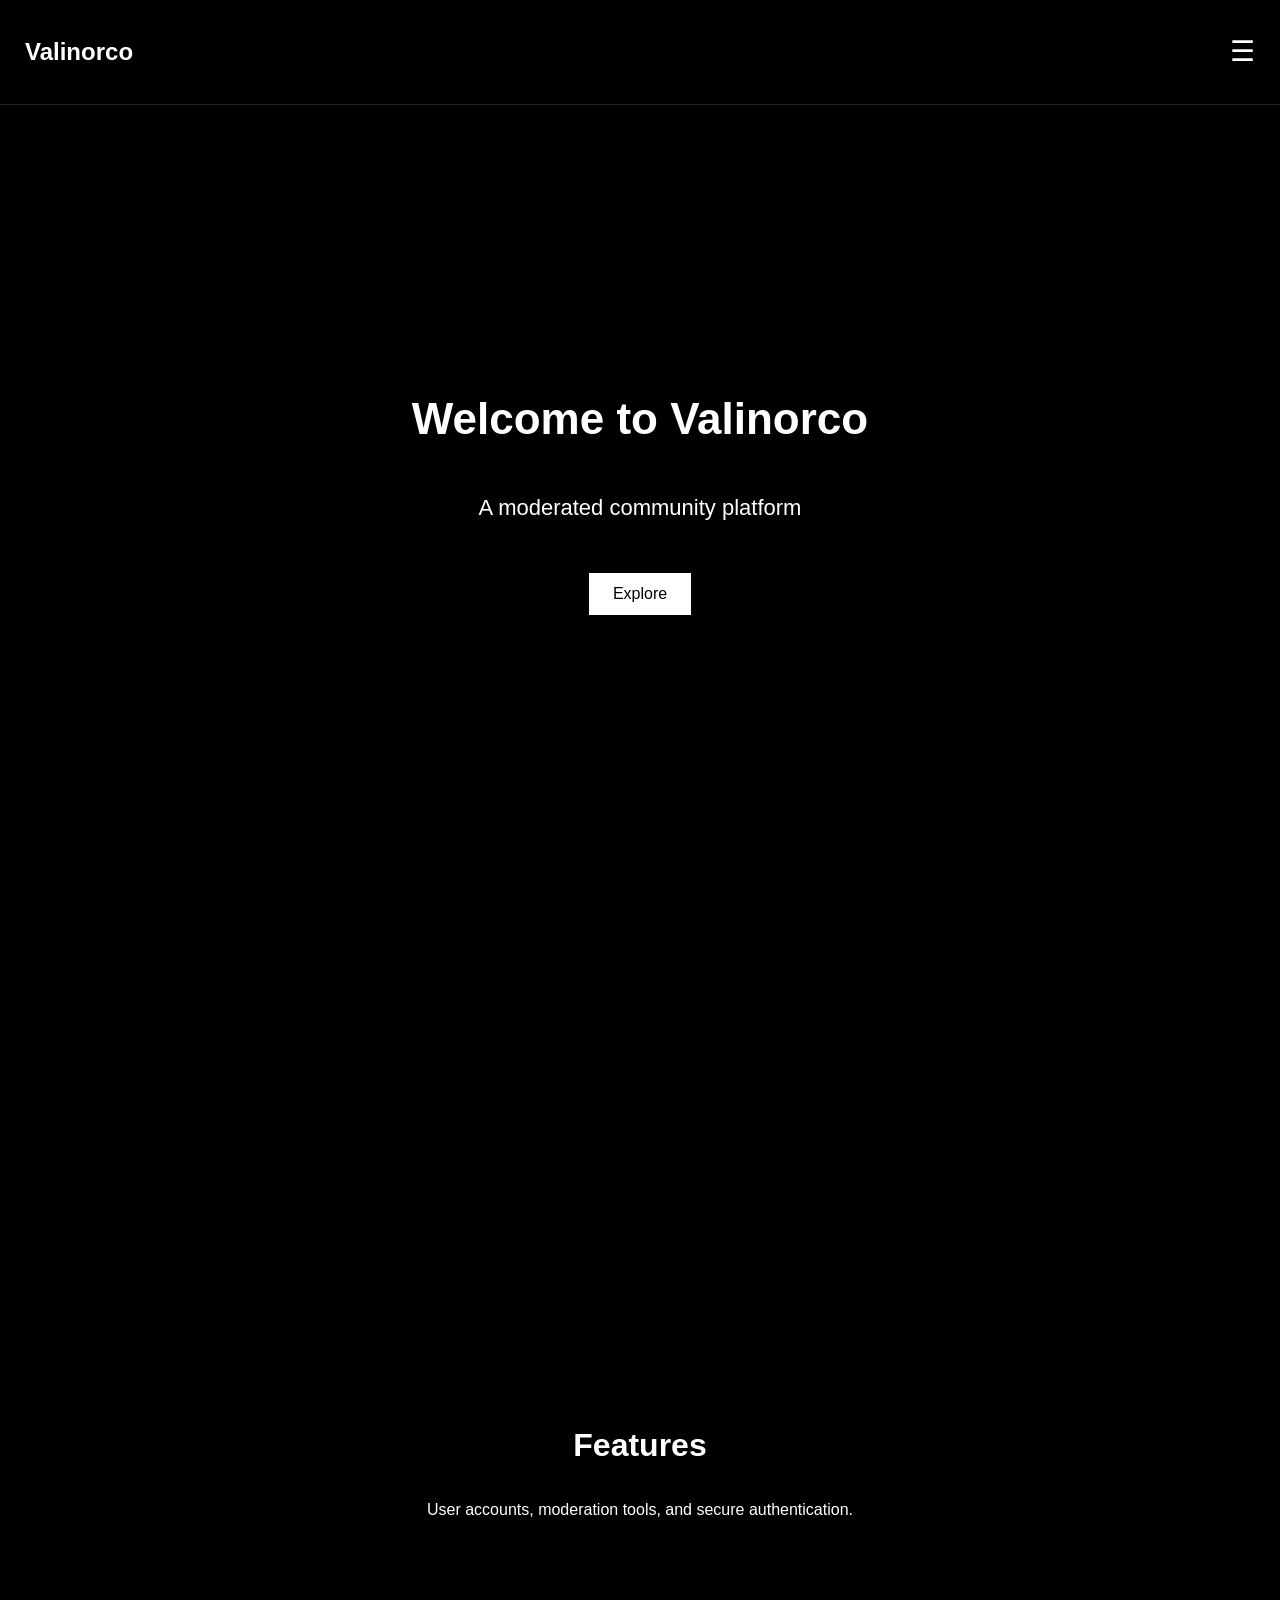
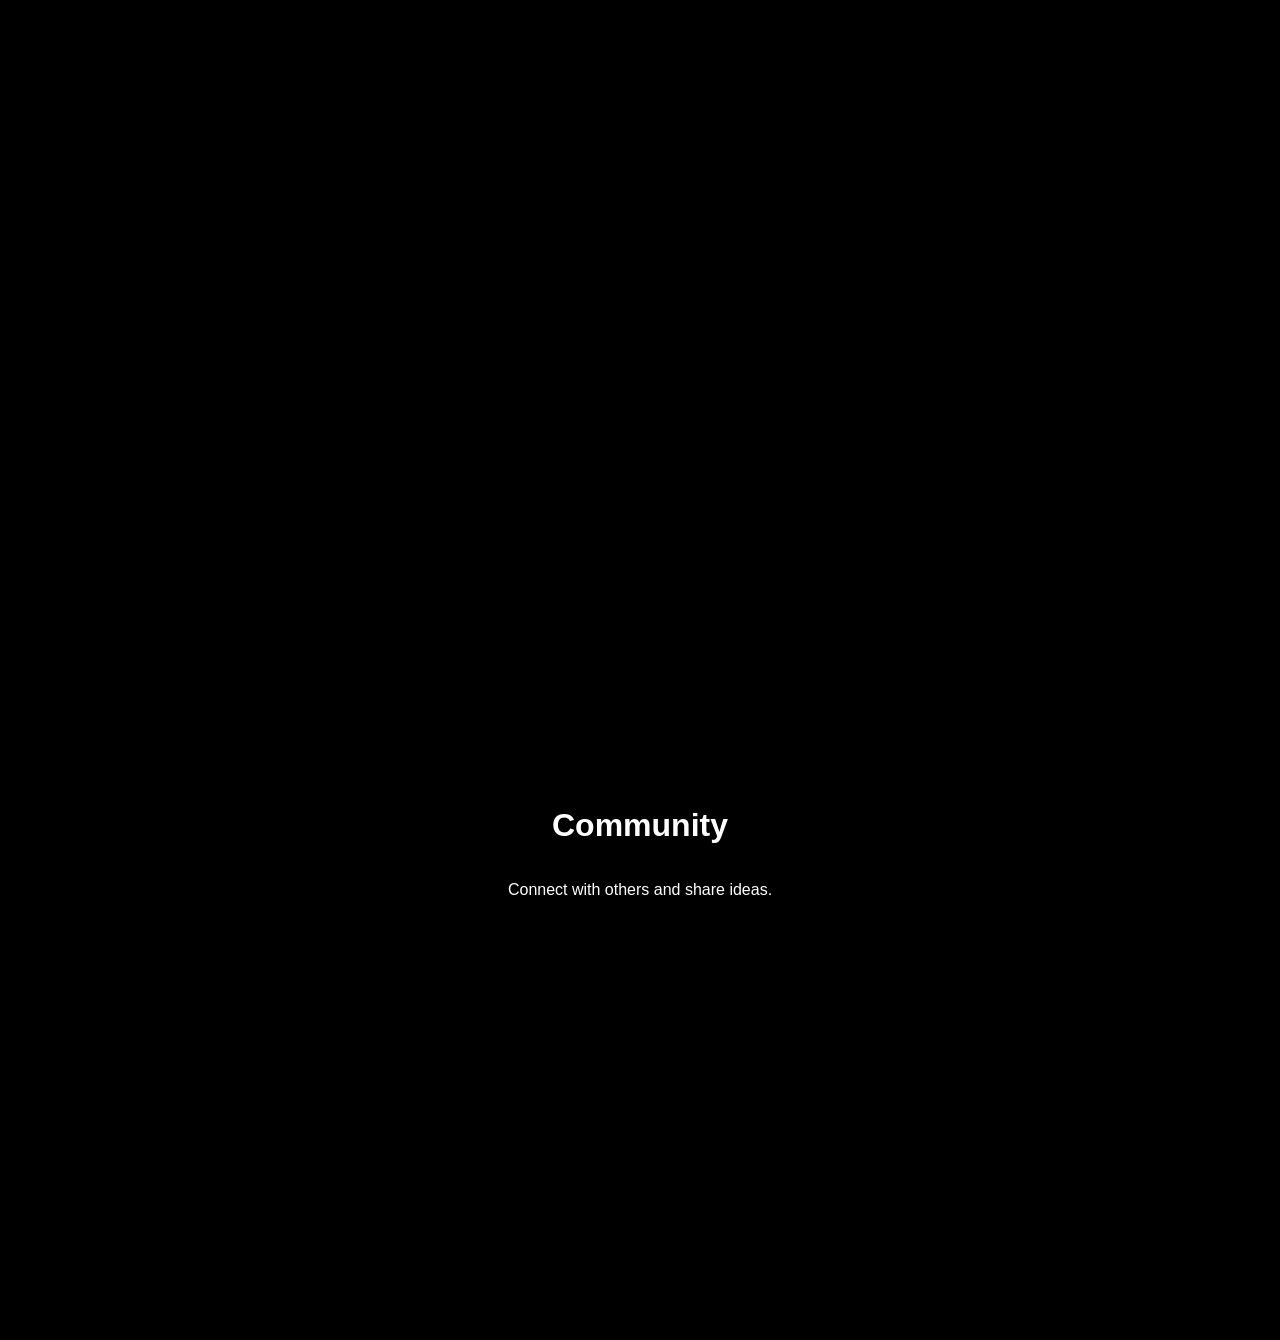
==== public/index.html @ 80fac078 "Update index.html" ====
<!DOCTYPE html>
<html>

<head>
<title>Valinorco</title>

<style>

/* Global styles */

body{
margin:0;
font-family:Arial, sans-serif;
background:black;
color:white;
scroll-behavior:smooth;
}

/* Top bar */

.topbar{
display:flex;
justify-content:space-between;
align-items:center;
padding:18px 25px;
background:black;
position:fixed;
width:100%;
top:0;
left:0;
z-index:1000;
border-bottom:1px solid #222;
box-sizing:border-box;
}

.menu-icon{
font-size:28px;
cursor:pointer;
}

/* Sidebar */

.sidebar{
position:fixed;
top:0;
right:-260px;
width:260px;
height:100%;
background:#111;
transition:0.3s;
padding-top:90px;
}

.sidebar a{
display:block;
padding:16px 25px;
margin:10px 0;
text-decoration:none;
color:white;
font-size:18px;
background:#222;
border-radius:6px;
}
.sidebar a:hover{
background:#444;
}

.menu-btn{
display:block;
margin:15px 20px;
padding:14px;
text-align:center;
text-decoration:none;
font-size:18px;
border-radius:8px;
transition:0.25s;
}

/* Sign in button */

.signin{
background:#1f1f1f;
color:white;
font-weight:bold;
}

.signin:hover{
background:#333;
box-shadow:0 0 12px rgba(106,0,255,0.6);
}

/* Sign up button */

.signup{
background:#1f1f1f;
color:white;
font-weight:bold;
}

.signup:hover{
background:#333;
box-shadow:0 0 12px rgba(106,0,255,0.6);
}

.close-btn{
position:absolute;
top:10px;
right:20px;
font-size:28px;
cursor:pointer;
}

/* Sections */

.section{
min-height:100vh;
display:flex;
flex-direction:column;
justify-content:center;
align-items:center;
text-align:center;
padding:40px;
}

/* Hero section */

.hero{
font-size:22px;
}

/* Scroll button */

.scroll-btn{
margin-top:30px;
padding:12px 24px;
background:white;
color:black;
border:none;
cursor:pointer;
font-size:16px;
}

.scroll-btn:hover{
background:#ddd;
}

</style>

</head>

<body>

<!-- Topbar -->

<div class="topbar">

<h2>Valinorco</h2>

<div class="menu-icon" onclick="toggleMenu()">☰</div>

</div>

<!-- Sidebar -->

<div id="sidebar" class="sidebar">

<div class="close-btn" onclick="toggleMenu()">×</div>

<a class="menu-btn signin" href="/login.html">Sign In</a>

<a class="menu-btn signup" href="/signup.html">Sign Up</a>

</div>


<!-- Hero section -->

<div class="section hero">

<h1>Welcome to Valinorco</h1>

<p>A moderated community platform</p>

<button class="scroll-btn" onclick="scrollDown()">Explore</button>

</div>


<!-- Second section -->

<div class="section">

<h1>Features</h1>

<p>User accounts, moderation tools, and secure authentication.</p>

</div>


<!-- Third section -->

<div class="section">

<h1>Community</h1>

<p>Connect with others and share ideas.</p>

</div>

<script>

let menuOpen = false;

function toggleMenu(){

const sidebar = document.getElementById("sidebar");

if(menuOpen){
sidebar.style.right = "-260px";
menuOpen = false;
}
else{
sidebar.style.right = "0";
menuOpen = true;
}

}

</script>

<script>

function scrollDown(){
document.getElementById("features").scrollIntoView({
behavior: "smooth"
});
}

</script>
</body>
</html>
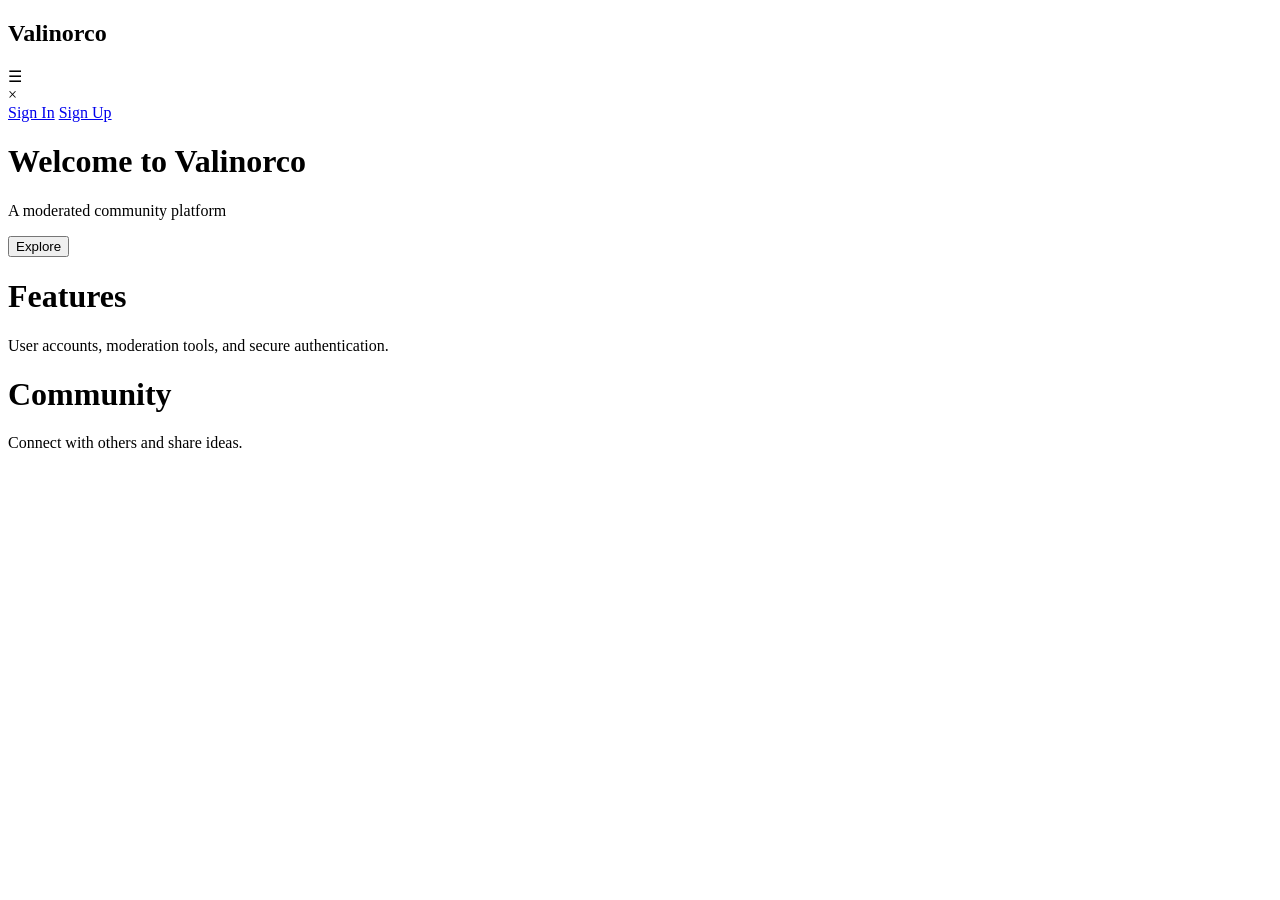
==== commit bc8bc6b3: "Update index.html" ====
--- a/public/index.html
+++ b/public/index.html
@@ -3,148 +3,8 @@
 
 <head>
 <title>Valinorco</title>
+<link rel="stylesheet" href="css/styles.css">
 
-<style>
-
-/* Global styles */
-
-body{
-margin:0;
-font-family:Arial, sans-serif;
-background:black;
-color:white;
-scroll-behavior:smooth;
-}
-
-/* Top bar */
-
-.topbar{
-display:flex;
-justify-content:space-between;
-align-items:center;
-padding:18px 25px;
-background:black;
-position:fixed;
-width:100%;
-top:0;
-left:0;
-z-index:1000;
-border-bottom:1px solid #222;
-box-sizing:border-box;
-}
-
-.menu-icon{
-font-size:28px;
-cursor:pointer;
-}
-
-/* Sidebar */
-
-.sidebar{
-position:fixed;
-top:0;
-right:-260px;
-width:260px;
-height:100%;
-background:#111;
-transition:0.3s;
-padding-top:90px;
-}
-
-.sidebar a{
-display:block;
-padding:16px 25px;
-margin:10px 0;
-text-decoration:none;
-color:white;
-font-size:18px;
-background:#222;
-border-radius:6px;
-}
-.sidebar a:hover{
-background:#444;
-}
-
-.menu-btn{
-display:block;
-margin:15px 20px;
-padding:14px;
-text-align:center;
-text-decoration:none;
-font-size:18px;
-border-radius:8px;
-transition:0.25s;
-}
-
-/* Sign in button */
-
-.signin{
-background:#1f1f1f;
-color:white;
-font-weight:bold;
-}
-
-.signin:hover{
-background:#333;
-box-shadow:0 0 12px rgba(106,0,255,0.6);
-}
-
-/* Sign up button */
-
-.signup{
-background:#1f1f1f;
-color:white;
-font-weight:bold;
-}
-
-.signup:hover{
-background:#333;
-box-shadow:0 0 12px rgba(106,0,255,0.6);
-}
-
-.close-btn{
-position:absolute;
-top:10px;
-right:20px;
-font-size:28px;
-cursor:pointer;
-}
-
-/* Sections */
-
-.section{
-min-height:100vh;
-display:flex;
-flex-direction:column;
-justify-content:center;
-align-items:center;
-text-align:center;
-padding:40px;
-}
-
-/* Hero section */
-
-.hero{
-font-size:22px;
-}
-
-/* Scroll button */
-
-.scroll-btn{
-margin-top:30px;
-padding:12px 24px;
-background:white;
-color:black;
-border:none;
-cursor:pointer;
-font-size:16px;
-}
-
-.scroll-btn:hover{
-background:#ddd;
-}
-
-</style>
 
 </head>
 
@@ -173,6 +33,8 @@
 </div>
 
 
+
+
 <!-- Hero section -->
 
 <div class="section hero">
@@ -188,7 +50,7 @@
 
 <!-- Second section -->
 
-<div class="section">
+<div id="features" class="section">
 
 <h1>Features</h1>
 
--- a/public/css/styles.css
+++ b/public/css/styles.css
@@ -0,0 +1 @@
+
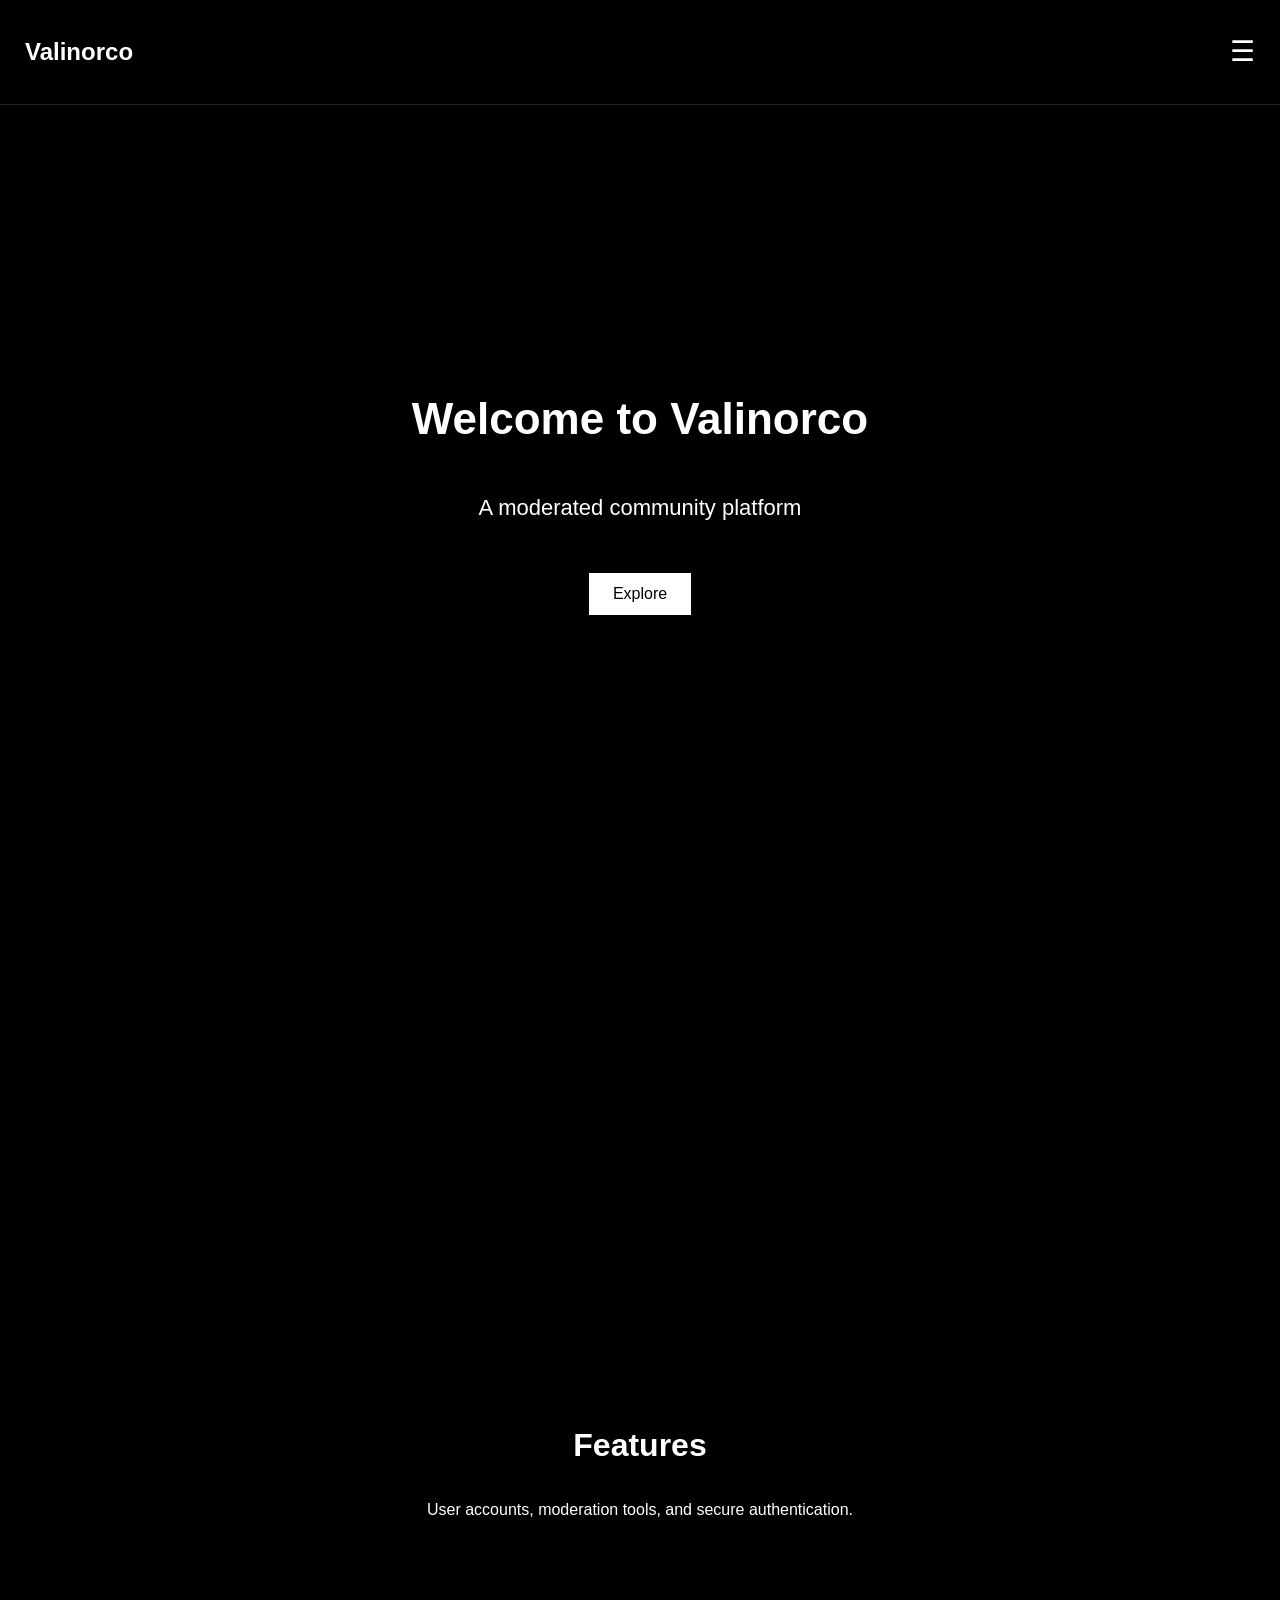
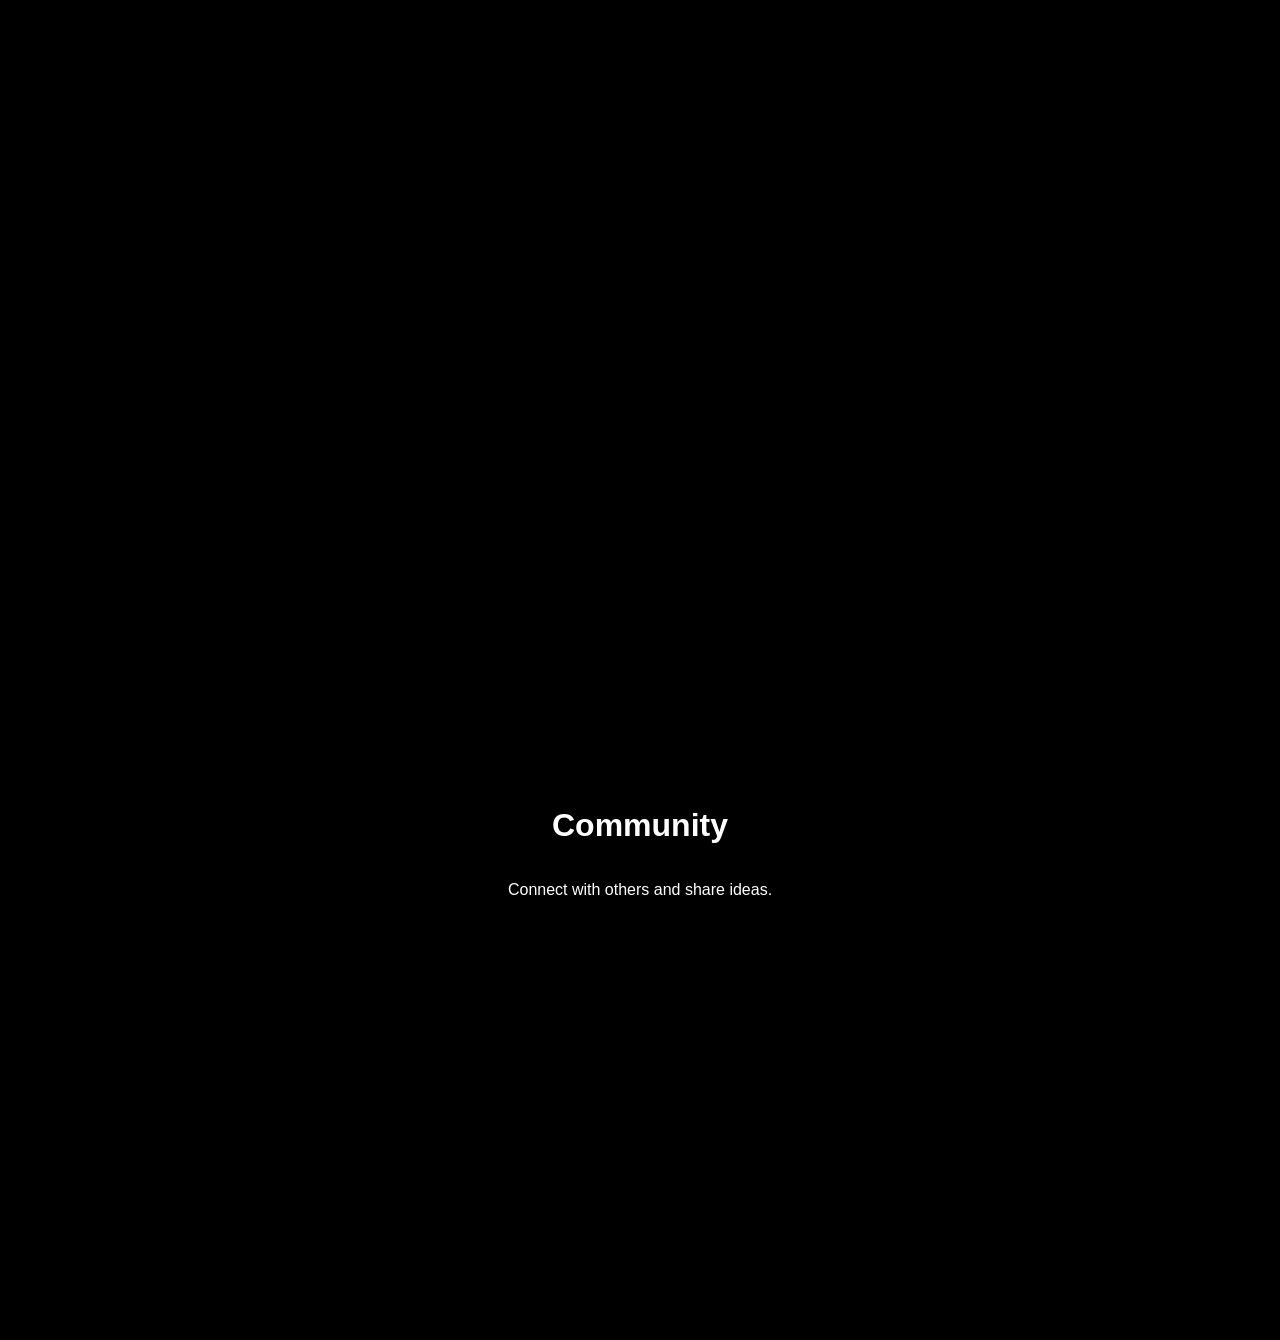
==== commit 2ce1106b: "Update index.html" ====
--- a/public/index.html
+++ b/public/index.html
@@ -69,35 +69,7 @@
 
 </div>
 
-<script>
 
-let menuOpen = false;
-
-function toggleMenu(){
-
-const sidebar = document.getElementById("sidebar");
-
-if(menuOpen){
-sidebar.style.right = "-260px";
-menuOpen = false;
-}
-else{
-sidebar.style.right = "0";
-menuOpen = true;
-}
-
-}
-
-</script>
-
-<script>
-
-function scrollDown(){
-document.getElementById("features").scrollIntoView({
-behavior: "smooth"
-});
-}
-
-</script>
+<script src="js/index.js"></script>
 </body>
 </html>
--- a/public/css/styles.css
+++ b/public/css/styles.css
@@ -1 +1,137 @@
+/* Global styles */
 
+body{
+margin:0;
+font-family:Arial, sans-serif;
+background:black;
+color:white;
+scroll-behavior:smooth;
+}
+
+/* Top bar */
+
+.topbar{
+display:flex;
+justify-content:space-between;
+align-items:center;
+padding:18px 25px;
+background:black;
+position:fixed;
+width:100%;
+top:0;
+left:0;
+z-index:1000;
+border-bottom:1px solid #222;
+box-sizing:border-box;
+}
+
+.menu-icon{
+font-size:28px;
+cursor:pointer;
+}
+
+/* Sidebar */
+
+.sidebar{
+position:fixed;
+top:0;
+right:-260px;
+width:260px;
+height:100%;
+background:#111;
+transition:0.3s;
+padding-top:90px;
+}
+
+.sidebar a{
+display:block;
+padding:16px 25px;
+margin:10px 0;
+text-decoration:none;
+color:white;
+font-size:18px;
+background:#222;
+border-radius:6px;
+}
+.sidebar a:hover{
+background:#444;
+}
+
+.menu-btn{
+display:block;
+margin:15px 20px;
+padding:14px;
+text-align:center;
+text-decoration:none;
+font-size:18px;
+border-radius:8px;
+transition:0.25s;
+}
+
+/* Sign in button */
+
+.signin{
+background:#1f1f1f;
+color:white;
+font-weight:bold;
+}
+
+.signin:hover{
+background:#333;
+box-shadow:0 0 12px rgba(106,0,255,0.6);
+}
+
+/* Sign up button */
+
+.signup{
+background:#1f1f1f;
+color:white;
+font-weight:bold;
+}
+
+.signup:hover{
+background:#333;
+box-shadow:0 0 12px rgba(106,0,255,0.6);
+}
+
+.close-btn{
+position:absolute;
+top:10px;
+right:20px;
+font-size:28px;
+cursor:pointer;
+}
+
+/* Sections */
+
+.section{
+min-height:100vh;
+display:flex;
+flex-direction:column;
+justify-content:center;
+align-items:center;
+text-align:center;
+padding:40px;
+}
+
+/* Hero section */
+
+.hero{
+font-size:22px;
+}
+
+/* Scroll button */
+
+.scroll-btn{
+margin-top:30px;
+padding:12px 24px;
+background:white;
+color:black;
+border:none;
+cursor:pointer;
+font-size:16px;
+}
+
+.scroll-btn:hover{
+background:#ddd;
+}
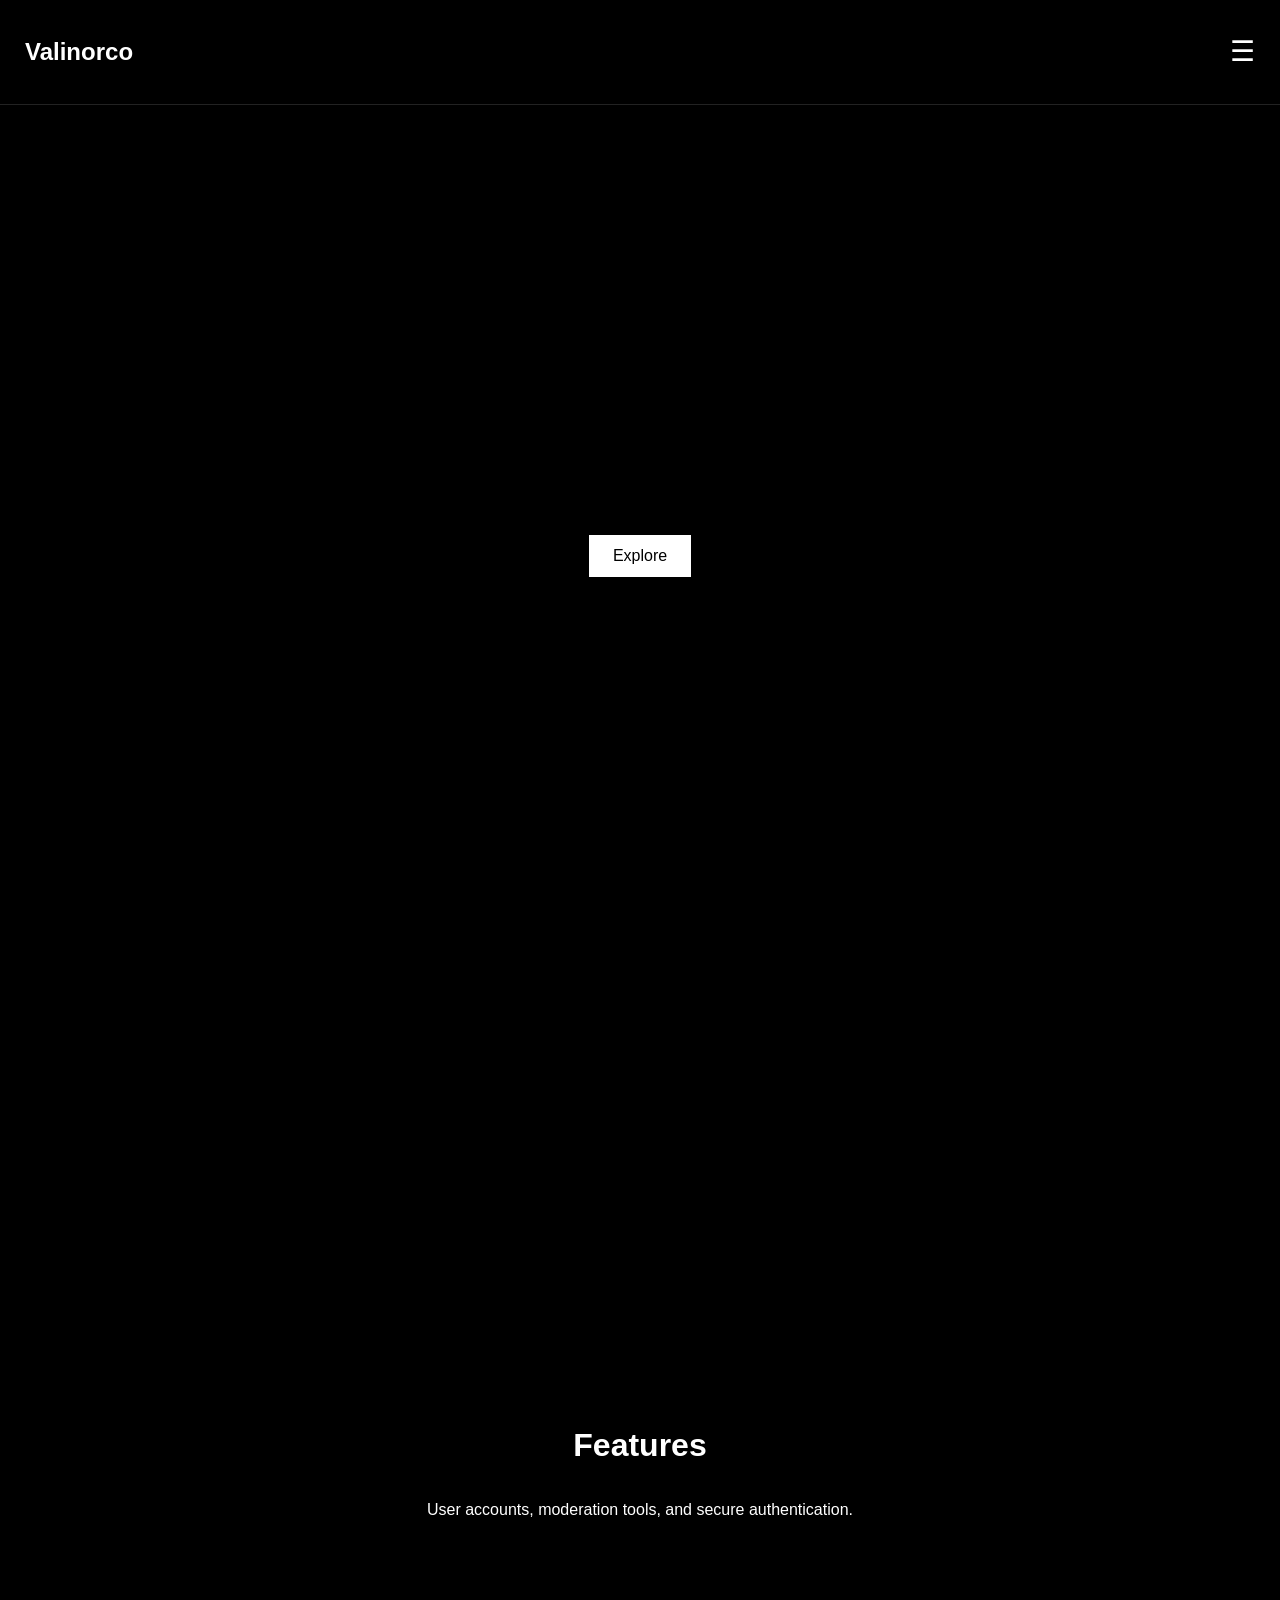
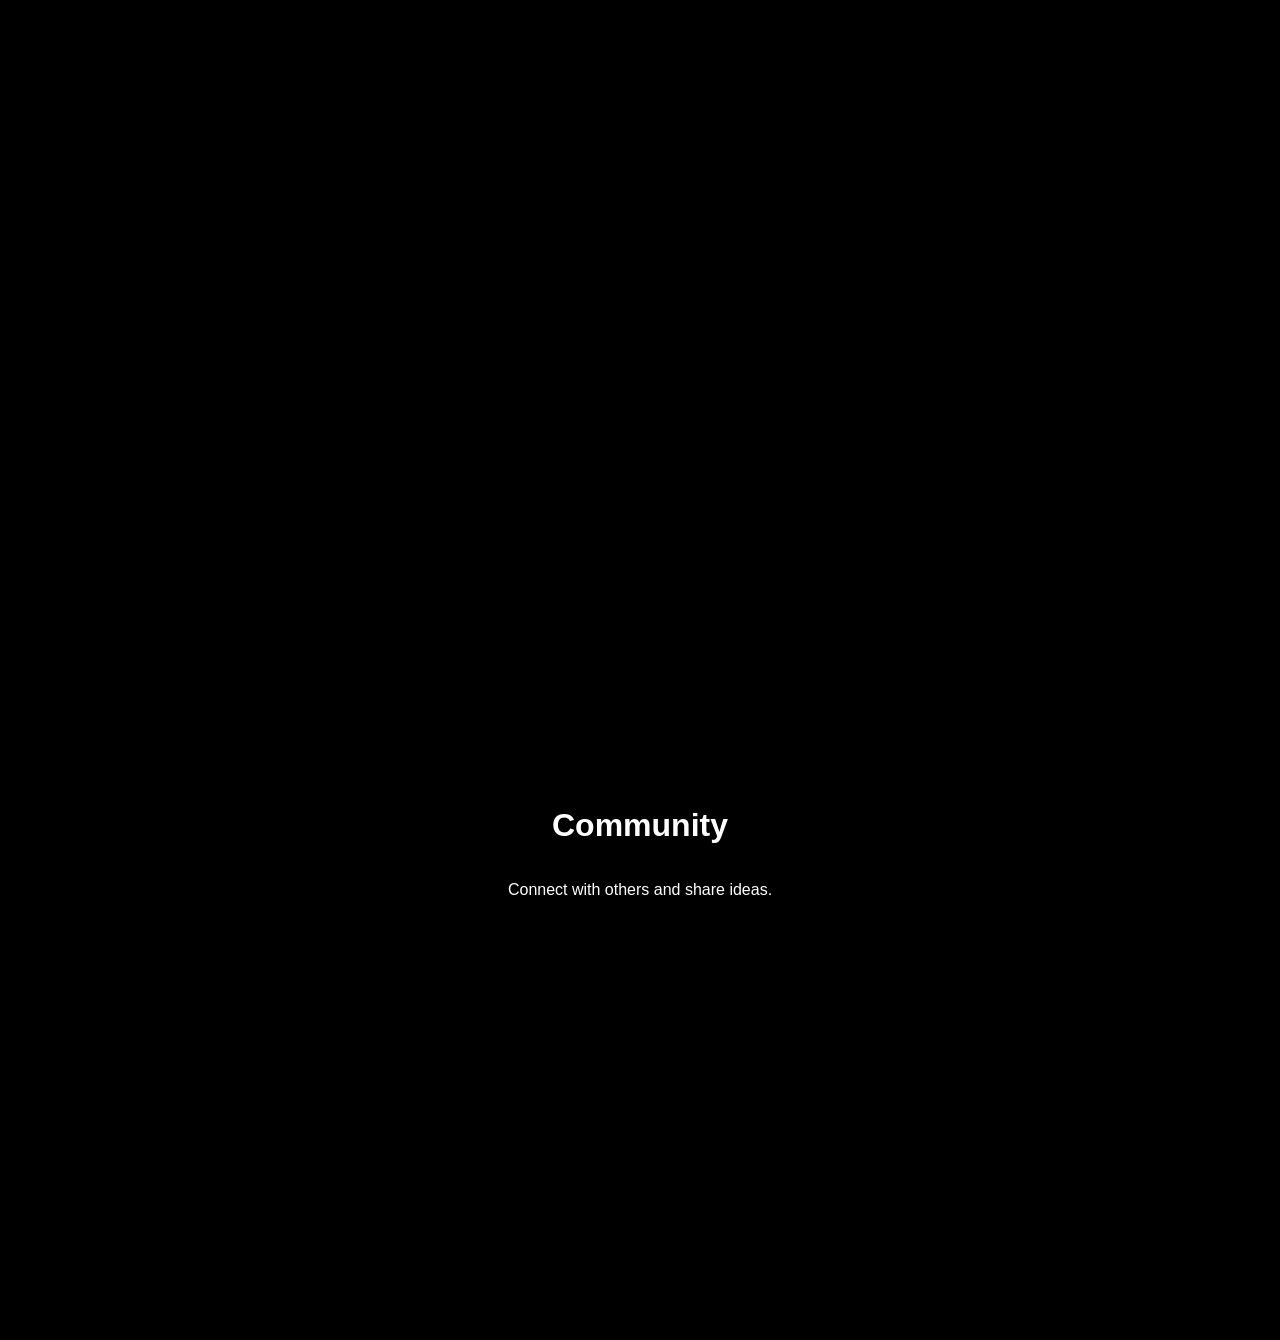
==== commit 297559ee: "Update index.html" ====
--- a/public/index.html
+++ b/public/index.html
@@ -4,7 +4,6 @@
 <head>
 <title>Valinorco</title>
 <link rel="stylesheet" href="css/styles.css">
-
 
 </head>
 
@@ -39,9 +38,9 @@
 
 <div class="section hero">
 
-<h1>Welcome to Valinorco</h1>
 
-<p>A moderated community platform</p>
+<h1 id="homeTitle"></h1>
+<p id="homeSubtitle"></p>
 
 <button class="scroll-btn" onclick="scrollDown()">Explore</button>
 
@@ -69,7 +68,59 @@
 
 </div>
 
+<script>
+let menuOpen = false;
 
-<script src="js/index.js"></script>
+function toggleMenu(){
+
+const sidebar = document.getElementById("sidebar");
+
+if(menuOpen){
+sidebar.style.right = "-260px";
+menuOpen = false;
+}
+else{
+sidebar.style.right = "0";
+menuOpen = true;
+}
+
+}
+
+</script>
+
+<script>
+
+function scrollDown(){
+document.getElementById("features").scrollIntoView({
+behavior: "smooth"
+});
+}
+</script>
+
+<script type="module">
+
+import { supabase } from "/js/supabase.js"
+
+async function loadHomepage(){
+
+const { data, error } = await supabase
+.from("homepage_content")
+.select("*")
+.eq("id",1)
+.single()
+
+if(error){
+console.error(error)
+return
+}
+
+document.getElementById("homeTitle").innerText = data.title
+document.getElementById("homeSubtitle").innerText = data.subtitle
+
+}
+
+loadHomepage()
+
+</script>
 </body>
 </html>
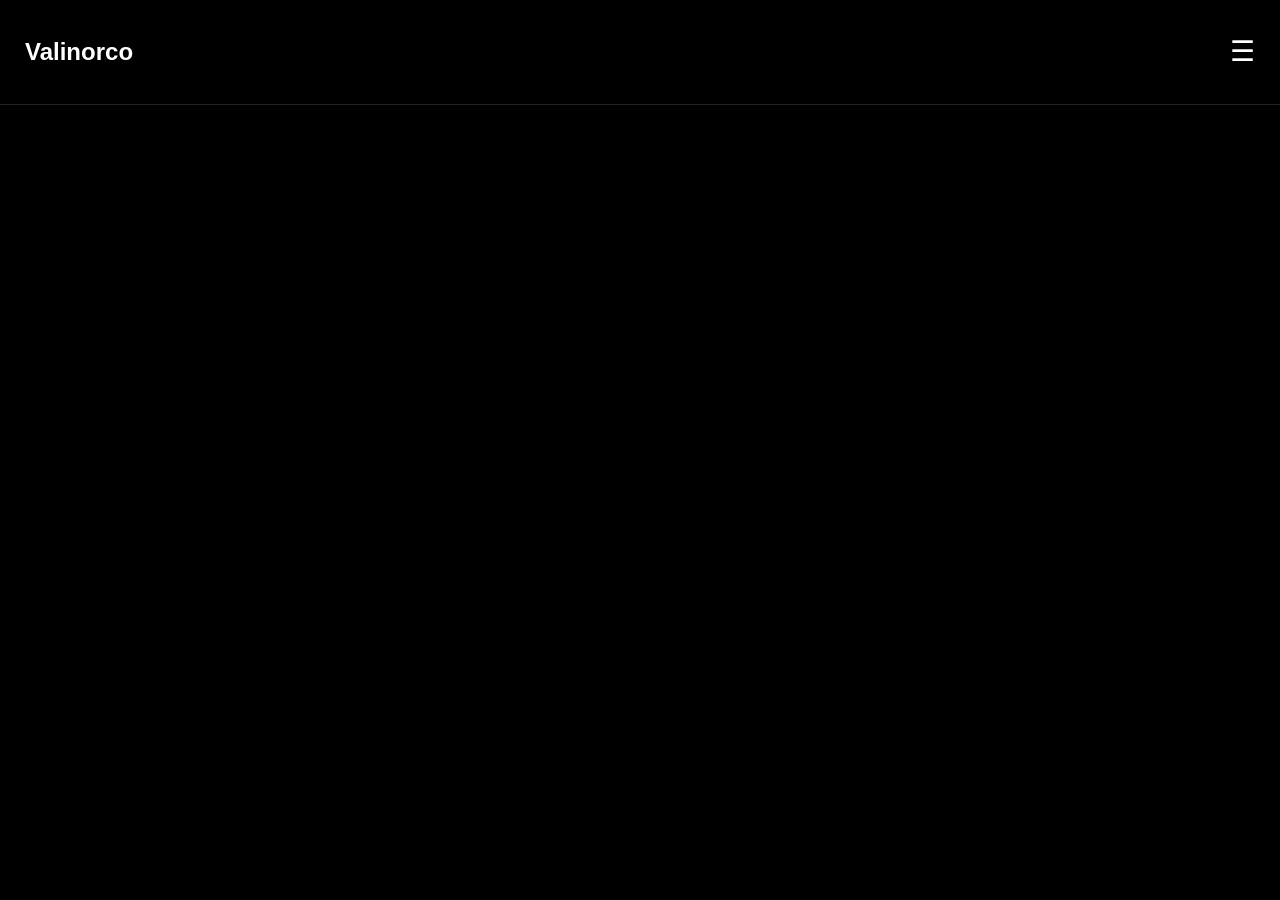
==== commit 3c921e5b: "Update index.html" ====
--- a/public/index.html
+++ b/public/index.html
@@ -4,7 +4,6 @@
 <head>
 <title>Valinorco</title>
 <link rel="stylesheet" href="css/styles.css">
-
 </head>
 
 <body>
@@ -32,43 +31,13 @@
 </div>
 
 
+<!-- Dynamic homepage content -->
+
+<div id="page"></div>
 
 
-<!-- Hero section -->
+<script>
 
-<div class="section hero">
-
-
-<h1 id="homeTitle"></h1>
-<p id="homeSubtitle"></p>
-
-<button class="scroll-btn" onclick="scrollDown()">Explore</button>
-
-</div>
-
-
-<!-- Second section -->
-
-<div id="features" class="section">
-
-<h1>Features</h1>
-
-<p>User accounts, moderation tools, and secure authentication.</p>
-
-</div>
-
-
-<!-- Third section -->
-
-<div class="section">
-
-<h1>Community</h1>
-
-<p>Connect with others and share ideas.</p>
-
-</div>
-
-<script>
 let menuOpen = false;
 
 function toggleMenu(){
@@ -88,39 +57,33 @@
 
 </script>
 
+
 <script>
 
 function scrollDown(){
-document.getElementById("features").scrollIntoView({
-behavior: "smooth"
+
+const nextSection = document.querySelector(".section:nth-child(2)");
+
+if(nextSection){
+nextSection.scrollIntoView({
+behavior:"smooth"
 });
 }
+
+}
+
 </script>
+
 
 <script type="module">
 
-import { supabase } from "/js/supabase.js"
+import { renderPage } from "/js/renderPage.js"
 
-async function loadHomepage(){
+const container = document.getElementById("page")
 
-const { data, error } = await supabase
-.from("homepage_content")
-.select("*")
-.eq("id",1)
-.single()
-
-if(error){
-console.error(error)
-return
-}
-
-document.getElementById("homeTitle").innerText = data.title
-document.getElementById("homeSubtitle").innerText = data.subtitle
-
-}
-
-loadHomepage()
+renderPage(container,false)
 
 </script>
+
 </body>
 </html>
